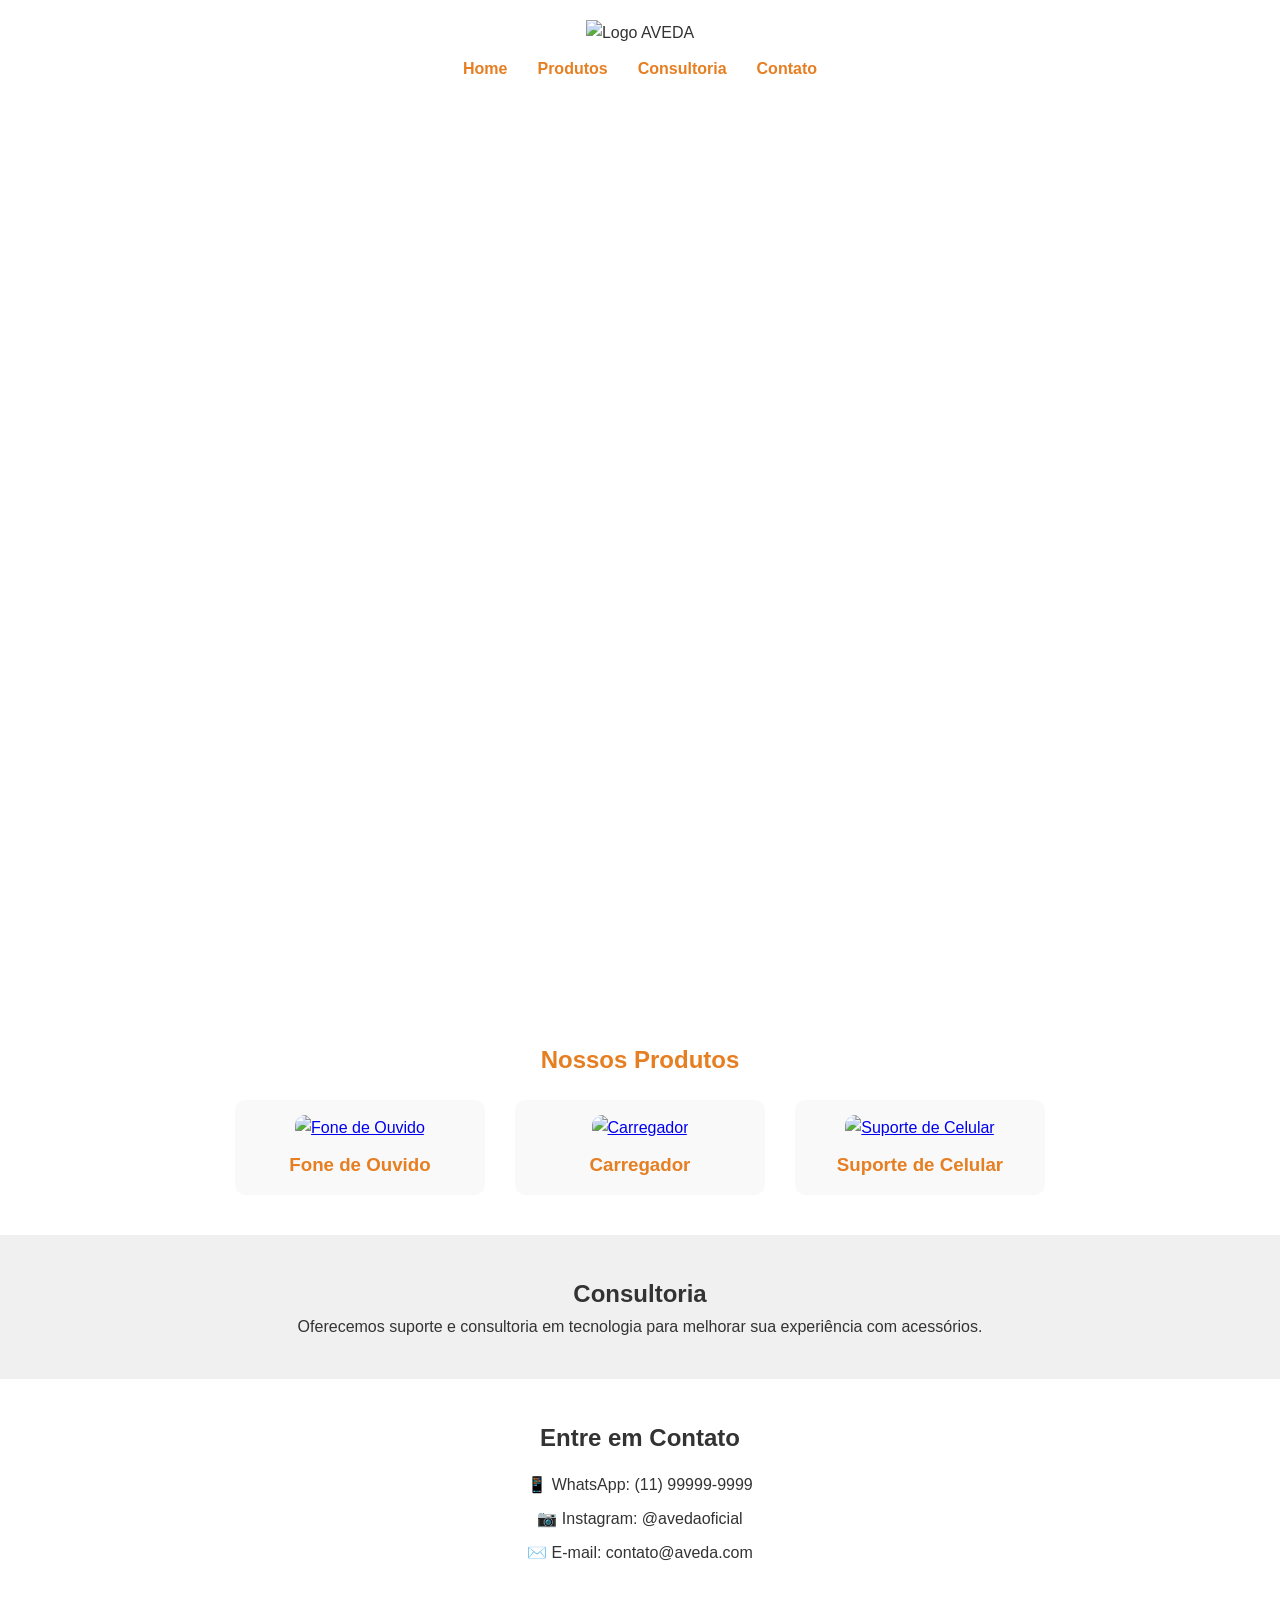
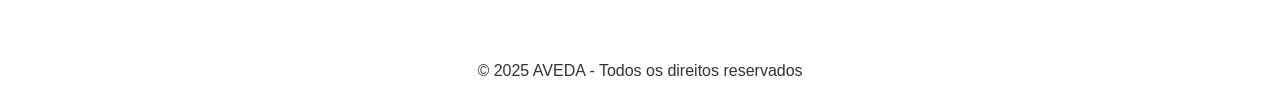
==== index.html @ cec6d1ea "Add files via upload" ====
<!DOCTYPE html>
<html lang="pt-BR">
<head>
  <meta charset="UTF-8">
  <meta name="viewport" content="width=device-width, initial-scale=1.0">
  <title>AVEDA - Acessórios Tech</title>
  <link rel="stylesheet" href="style.css">
</head>
<body>

  <!-- Header -->
  <header>
    <div class="logo">
      <img src="imagens/logo-aveda.jpeg" alt="Logo AVEDA">
    </div>
    <nav>
      <ul>
        <li><a href="#home">Home</a></li>
        <li><a href="#produtos">Produtos</a></li>
        <li><a href="#consultoria">Consultoria</a></li>
        <li><a href="#contato">Contato</a></li>
      </ul>
    </nav>
  </header>

  <!-- Home -->
  <section id="home" class="banner">
    <!-- Banner sem texto -->
  </section>

  <!-- Produtos -->
  <section id="produtos" class="produtos">
    <h2>Nossos Produtos</h2>
    <div class="cards">
      <!-- Fone (agora invertido: capa=suporte2, hover=suporte1) -->
      <div class="card">
        <a href="fone.html"><img src="imagens/suporte2.png" data-hover="imagens/suporte1.webp" alt="Fone de Ouvido"></a>
        <h3>Fone de Ouvido</h3>
      </div>
      <!-- Carregador (invertido: capa=carregador2, hover=carregador1) -->
      <div class="card">
        <a href="carregador.html"><img src="imagens/carregador2.webp" data-hover="imagens/carregador1.webp" alt="Carregador"></a>
        <h3>Carregador</h3>
      </div>
      <!-- Suporte (invertido: capa=fone2, hover=fone1) -->
      <div class="card">
        <a href="suporte.html"><img src="imagens/fone2.png" data-hover="imagens/fone1.webp" alt="Suporte de Celular"></a>
        <h3>Suporte de Celular</h3>
      </div>
    </div>
  </section>

  <!-- Consultoria -->
  <section id="consultoria" class="consultoria">
    <h2>Consultoria</h2>
    <p>Oferecemos suporte e consultoria em tecnologia para melhorar sua experiência com acessórios.</p>
  </section>

  <!-- Contato -->
  <section id="contato" class="contato">
    <h2>Entre em Contato</h2>
    <ul>
      <li>📱 WhatsApp: (11) 99999-9999</li>
      <li>📷 Instagram: @avedaoficial</li>
      <li>✉️ E-mail: contato@aveda.com</li>
    </ul>
  </section>

  <!-- Footer -->
  <footer>
    <p>© 2025 AVEDA - Todos os direitos reservados</p>
  </footer>

  <script src="script.js"></script>
</body>
</html>
---- style.css ----
* { margin: 0; padding: 0; box-sizing: border-box; }

body {
  font-family: Arial, sans-serif;
  background: #fff;
  color: #333;
  line-height: 1.6;
}

/* Cabeçalho */
header {
  background: #fff;
  padding: 20px;
  text-align: center;
}
header .logo img {
  width: 150px;
}
nav ul {
  list-style: none;
  display: flex;
  justify-content: center;
  margin-top: 10px;
}
nav ul li {
  margin: 0 15px;
}
nav ul li a {
  color: #e67e22;
  text-decoration: none;
  font-weight: bold;
  transition: color 0.3s;
}
nav ul li a:hover {
  color: #d35400;
}

/* Banner */
.banner {
  background: url("imagens/banner.jpg") no-repeat center center;
  background-size: cover;
  width: 100%;
  height: 100vh;
}

@media (max-width: 768px) {
  .banner {
    height: 50vh;
  }
}

/* Produtos */
.produtos {
  padding: 40px 20px;
  text-align: center;
}
.produtos h2 {
  color: #e67e22;
}
.cards {
  display: flex;
  justify-content: center;
  flex-wrap: wrap;
  gap: 30px;
  margin-top: 20px;
}
.card {
  background: #f9f9f9;
  padding: 15px;
  border-radius: 10px;
  width: 250px;
  transition: transform 0.3s;
}
.card img {
  width: 100%;
  border-radius: 10px;
}
.card h3 {
  color: #e67e22;
  margin-top: 10px;
}
.card:hover {
  transform: scale(1.05);
}

/* Consultoria */
.consultoria {
  padding: 40px 20px;
  background: #f0f0f0;
  text-align: center;
}

/* Contato */
.contato {
  padding: 40px 20px;
  text-align: center;
}
.contato ul {
  list-style: none;
  margin-top: 15px;
}
.contato li {
  margin: 8px 0;
}

/* Footer */
footer {
  background: #fff;
  color: #333;
  text-align: center;
  padding: 15px;
  margin-top: 30px;
}
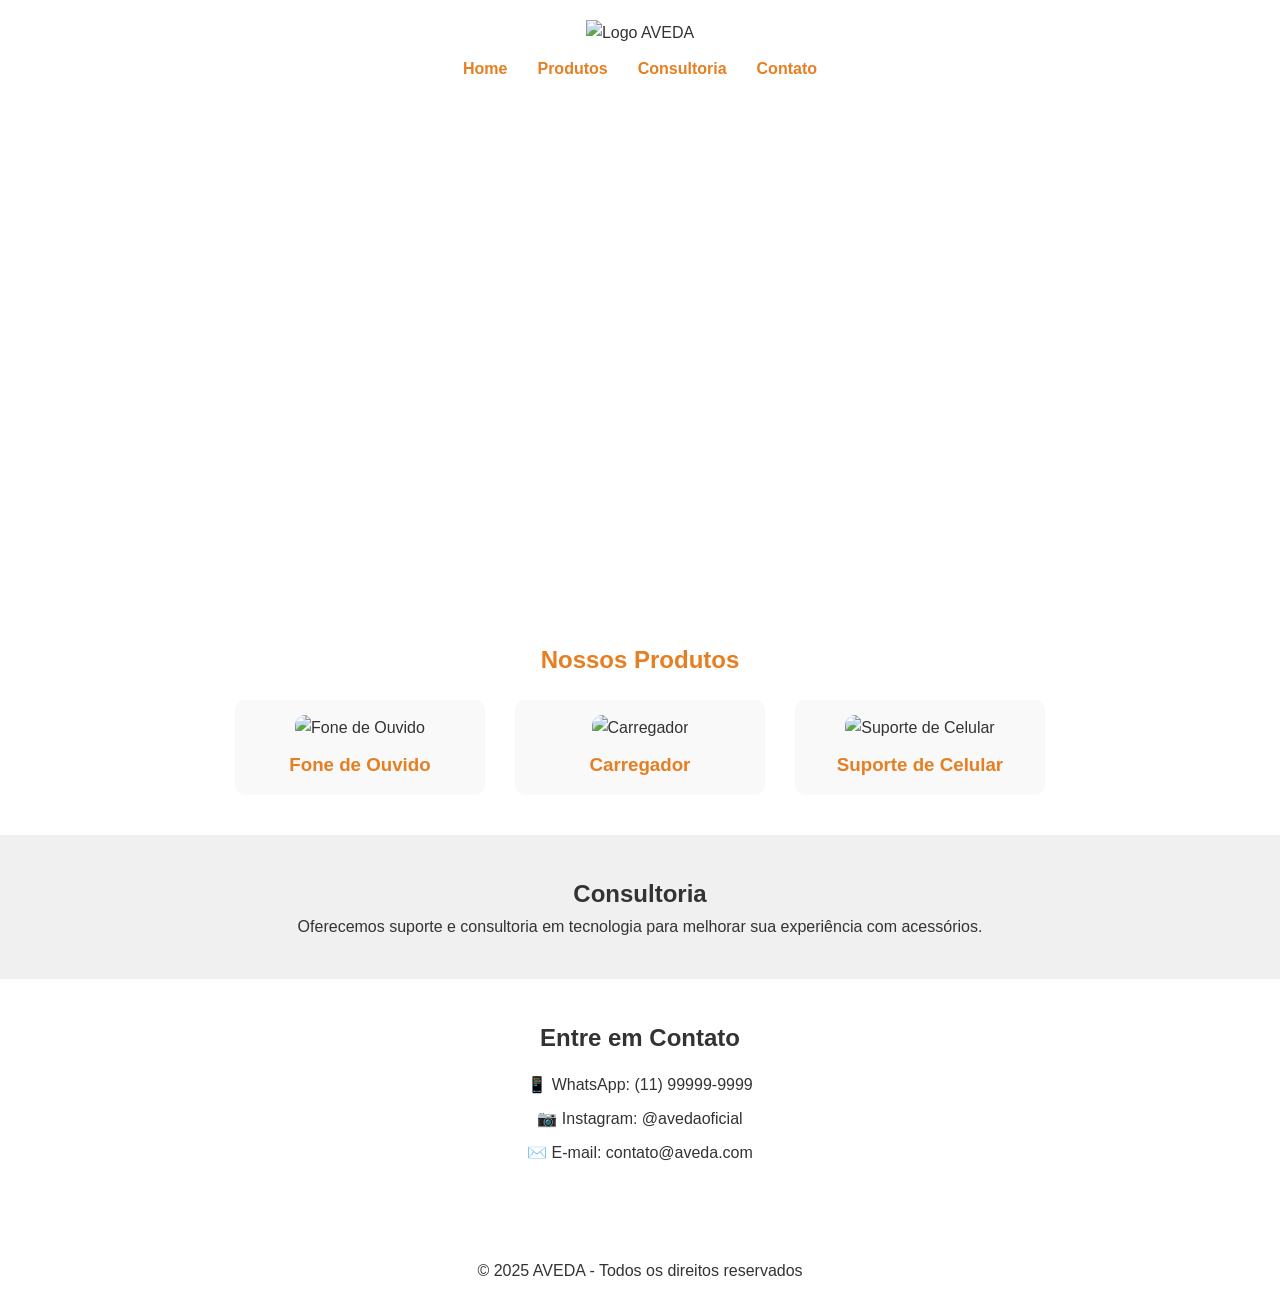
==== commit aed6d730: "Add files via upload" ====
--- a/index.html
+++ b/index.html
@@ -32,19 +32,25 @@
   <section id="produtos" class="produtos">
     <h2>Nossos Produtos</h2>
     <div class="cards">
-      <!-- Fone (agora invertido: capa=suporte2, hover=suporte1) -->
+      <!-- Fone -->
       <div class="card">
-        <a href="fone.html"><img src="imagens/suporte2.png" data-hover="imagens/suporte1.webp" alt="Fone de Ouvido"></a>
+        <img src="imagens/fone1.webp" 
+             data-hover="imagens/fone2.png" 
+             alt="Fone de Ouvido">
         <h3>Fone de Ouvido</h3>
       </div>
-      <!-- Carregador (invertido: capa=carregador2, hover=carregador1) -->
+      <!-- Carregador -->
       <div class="card">
-        <a href="carregador.html"><img src="imagens/carregador2.webp" data-hover="imagens/carregador1.webp" alt="Carregador"></a>
+        <img src="imagens/carregador1.webp" 
+             data-hover="imagens/carregador2.webp" 
+             alt="Carregador">
         <h3>Carregador</h3>
       </div>
-      <!-- Suporte (invertido: capa=fone2, hover=fone1) -->
+      <!-- Suporte -->
       <div class="card">
-        <a href="suporte.html"><img src="imagens/fone2.png" data-hover="imagens/fone1.webp" alt="Suporte de Celular"></a>
+        <img src="imagens/suporte1.webp" 
+             data-hover="imagens/suporte2.png" 
+             alt="Suporte de Celular">
         <h3>Suporte de Celular</h3>
       </div>
     </div>
@@ -73,4 +79,4 @@
 
   <script src="script.js"></script>
 </body>
-</html>+</html>
--- a/style.css
+++ b/style.css
@@ -37,16 +37,11 @@
 
 /* Banner */
 .banner {
-  background: url("imagens/banner.jpg") no-repeat center center;
-  background-size: cover;
-  width: 100%;
-  height: 100vh;
-}
-
-@media (max-width: 768px) {
-  .banner {
-    height: 50vh;
-  }
+  background: url("imagens/banner.jpg") no-repeat center center/cover;
+  color: #fff;
+  text-align: center;
+  padding: 250px 20px; /* Aumentei para manter espaço visual */
+  position: relative;
 }
 
 /* Produtos */
